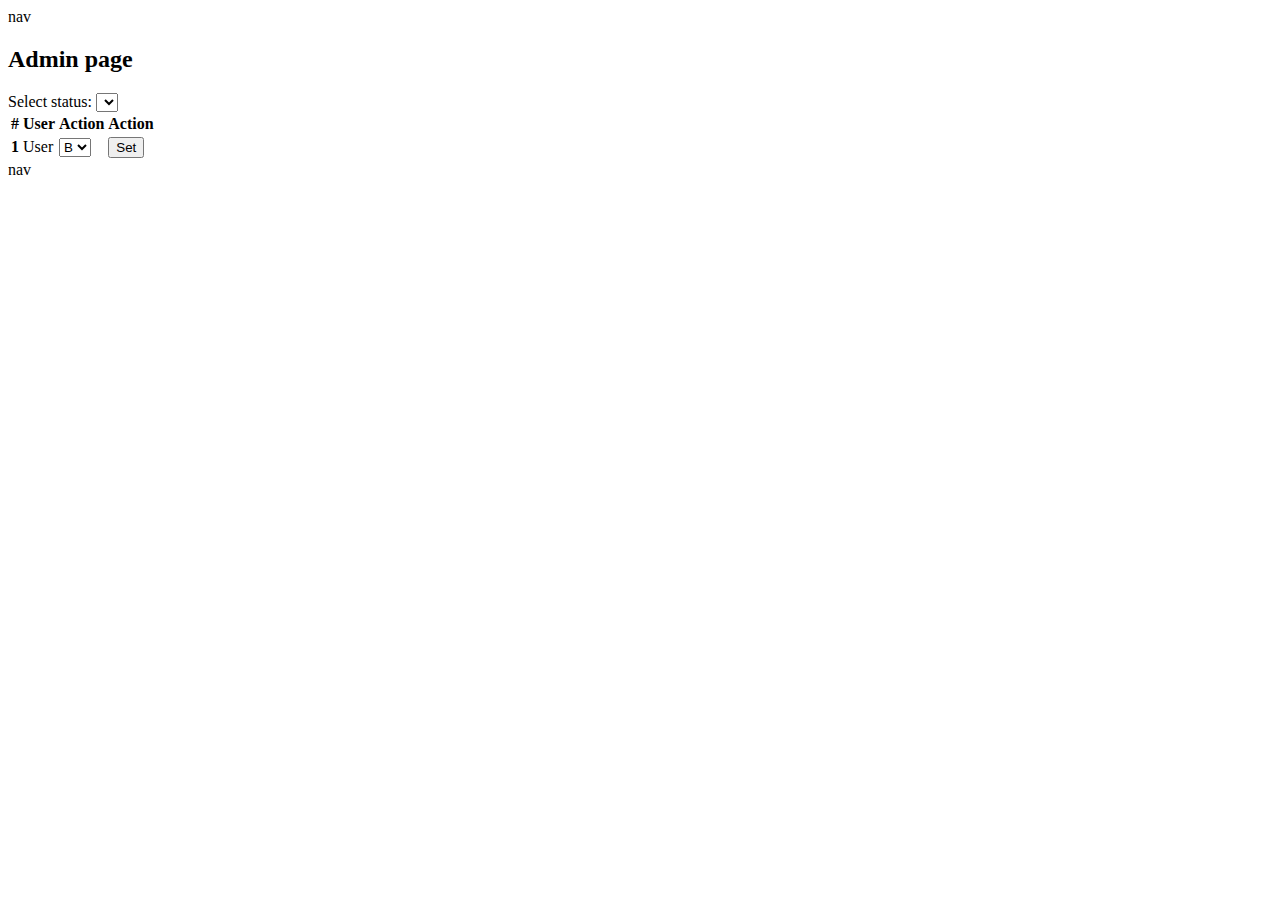
==== src/main/resources/templates/admin.html @ ef7a6e42 "#147 Implement Admin page for set Role of User (set as doctor)" ====
<!DOCTYPE html>
<html lang="en">
<head>
    <meta charset="UTF-8">
    <title>Admin page</title>
    <link rel="stylesheet" th:href="@{/css/bootstrap.min.css}"/>
</head>
<body>
<div th:include="/navbar/navbar">nav</div>
<div class="container">
    <h2 class="mt-5 mb-5">Admin page</h2>

    <div class="form-group mt-5">
        <label for="selected-users"> Select status:</label>
        <select class="form-control" id="selected-users">
        </select>
    </div>

    <table class="table">
        <thead>
        <tr>
            <th class="" scope="col">#</th>
            <th class="d-flex justify-content-center" scope="col">User</th>
            <th class="" scope="col">Action</th>
            <th class="" scope="col">Action</th>
        </tr>
        </thead>
        <tbody>
        <tr>
            <th scope="row">1</th>
            <td class="w-50 ml-5">User</td>
            <td class="w-25">
                <label class="w-100">
                    <select class="custom-select d-flex justify-content-center">
                        <option>A</option>
                        <option selected>B</option>
                        <option>C</option>
                        <option>E</option>
                    </select>
                </label>
            </td>
            <td class="w-25">
                <button type="button" class="btn btn-secondary d-flex justify-content-center">Set</button>
            </td>
        </tr>
        </tbody>
    </table>
</div>
<div th:include="/footer/footer">nav</div>
<script th:src="@{/js/jquery/jquery-3.6.0.min.js}"></script>
<script th:src="@{/js/admin.js}"></script>
</body>
</html>
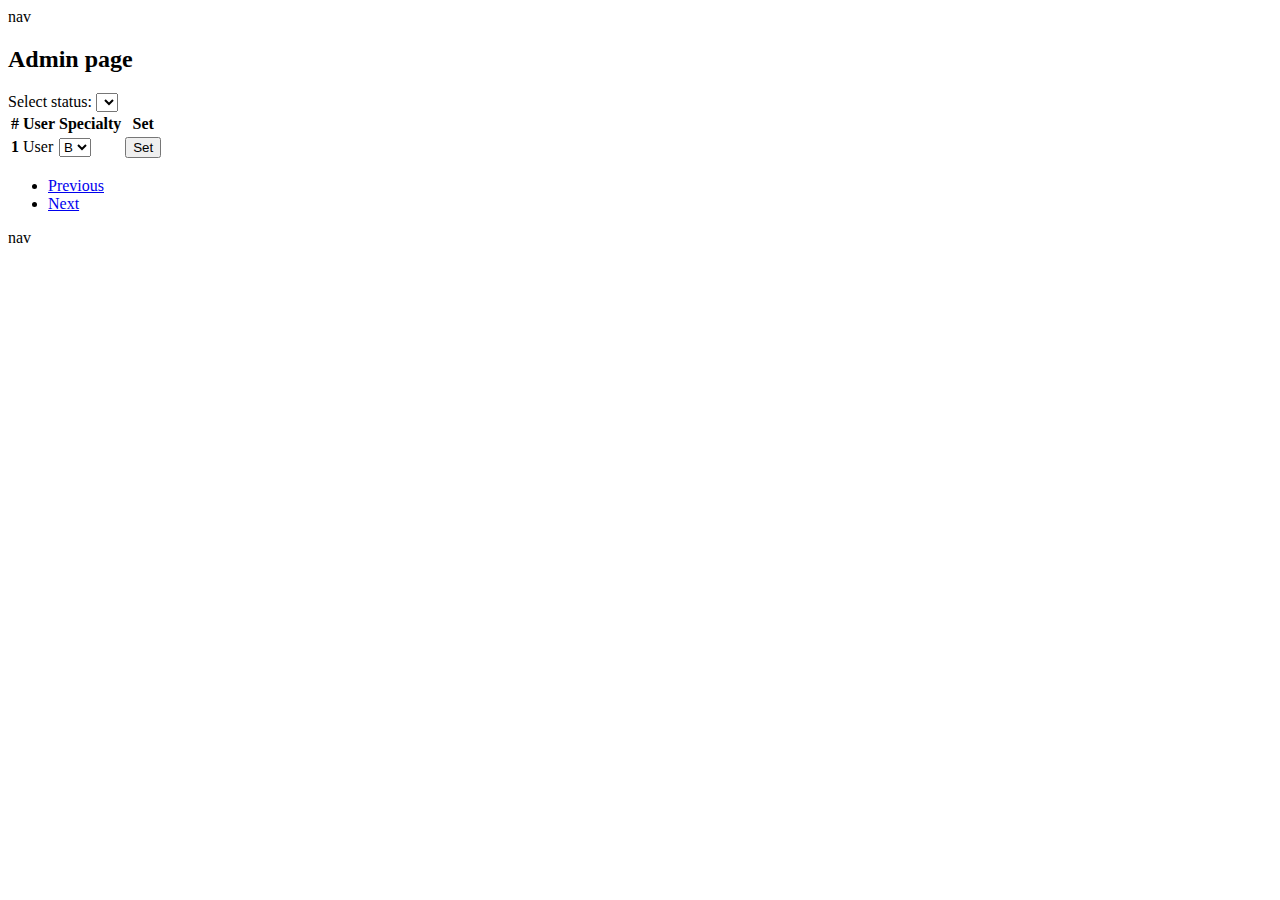
==== commit 3659d01f: "Refactoring template (Footer)" ====
--- a/src/main/resources/templates/admin.html
+++ b/src/main/resources/templates/admin.html
@@ -7,25 +7,27 @@
 </head>
 <body>
 <div th:include="/navbar/navbar">nav</div>
-<div class="container">
+<div class="container content">
     <h2 class="mt-5 mb-5">Admin page</h2>
 
     <div class="form-group mt-5">
         <label for="selected-users"> Select status:</label>
         <select class="form-control" id="selected-users">
+            <option th:each="status : ${T(com.defaultvalue.petsclinic.admin.UserStatus).values()}"
+                    th:value="${status}" th:text="${status.getValue}"></option>
         </select>
     </div>
 
-    <table class="table">
+    <table class="table mt-5">
         <thead>
         <tr>
             <th class="" scope="col">#</th>
             <th class="d-flex justify-content-center" scope="col">User</th>
-            <th class="" scope="col">Action</th>
-            <th class="" scope="col">Action</th>
+            <th class="" scope="col">Specialty</th>
+            <th class="" scope="col">Set</th>
         </tr>
         </thead>
-        <tbody>
+        <tbody id="table-of-users">
         <tr>
             <th scope="row">1</th>
             <td class="w-50 ml-5">User</td>
@@ -39,12 +41,19 @@
                     </select>
                 </label>
             </td>
-            <td class="w-25">
+            <td>
                 <button type="button" class="btn btn-secondary d-flex justify-content-center">Set</button>
             </td>
         </tr>
         </tbody>
     </table>
+
+    <nav class="mt-5">
+        <ul class="pagination">
+            <li class="page-item"><a class="page-link" href="#">Previous</a></li>
+            <li class="page-ite"><a class="page-link" href="#">Next</a></li>
+        </ul>
+    </nav>
 </div>
 <div th:include="/footer/footer">nav</div>
 <script th:src="@{/js/jquery/jquery-3.6.0.min.js}"></script>
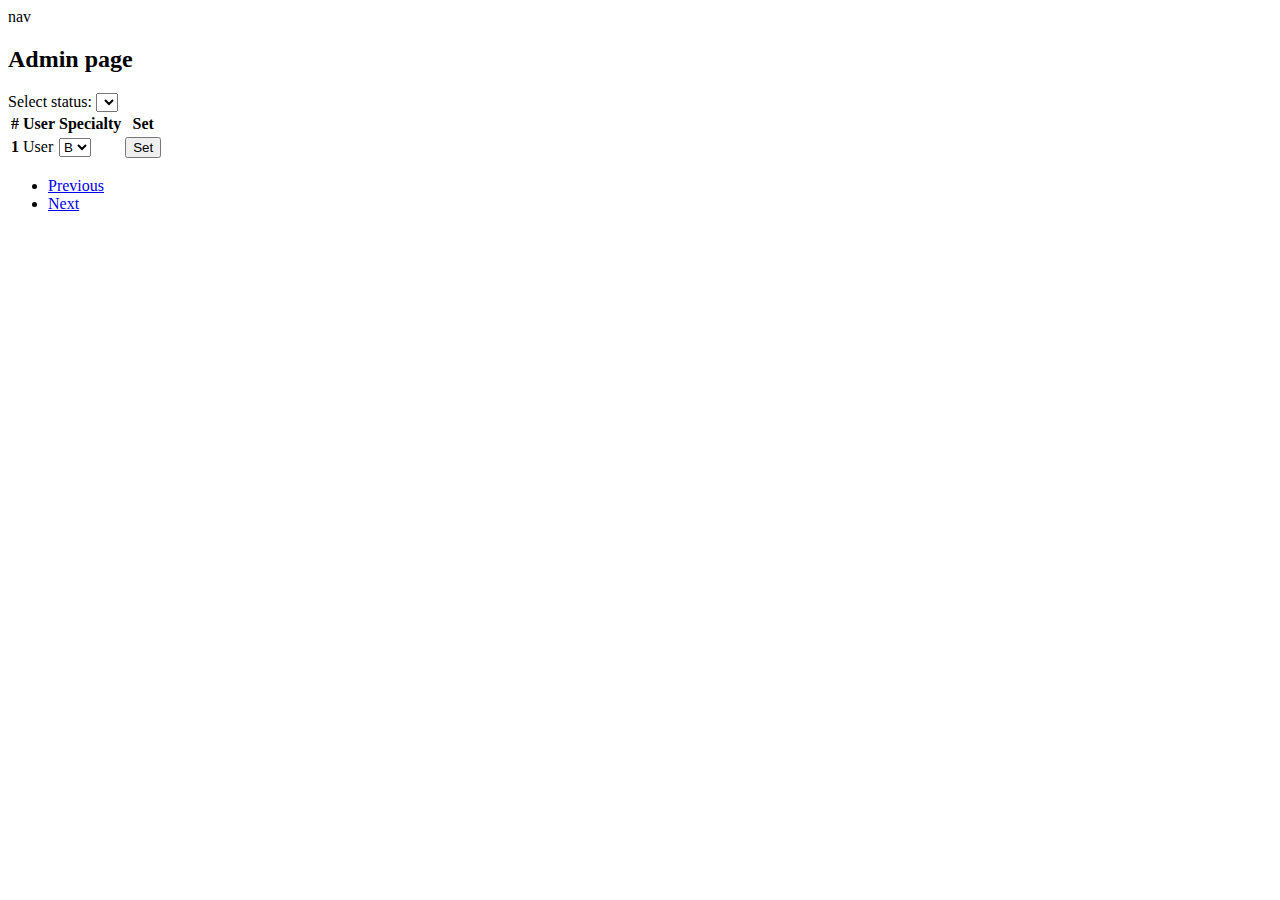
==== commit 8ef37743: "#147 Implement Admin page for set Role of User (set as doctor)" ====
--- a/src/main/resources/templates/admin.html
+++ b/src/main/resources/templates/admin.html
@@ -30,10 +30,10 @@
         <tbody id="table-of-users">
         <tr>
             <th scope="row">1</th>
-            <td class="w-50 ml-5">User</td>
+            <td class="w-50">User</td>
             <td class="w-25">
                 <label class="w-100">
-                    <select class="custom-select d-flex justify-content-center">
+                    <select class="custom-select d-flex justify-content-center" id="specialty-selected">
                         <option>A</option>
                         <option selected>B</option>
                         <option>C</option>
@@ -55,8 +55,8 @@
         </ul>
     </nav>
 </div>
-<div th:include="/footer/footer">nav</div>
 <script th:src="@{/js/jquery/jquery-3.6.0.min.js}"></script>
 <script th:src="@{/js/admin.js}"></script>
+<script th:src="@{/js/pagination/pagination.js}"></script>
 </body>
 </html>